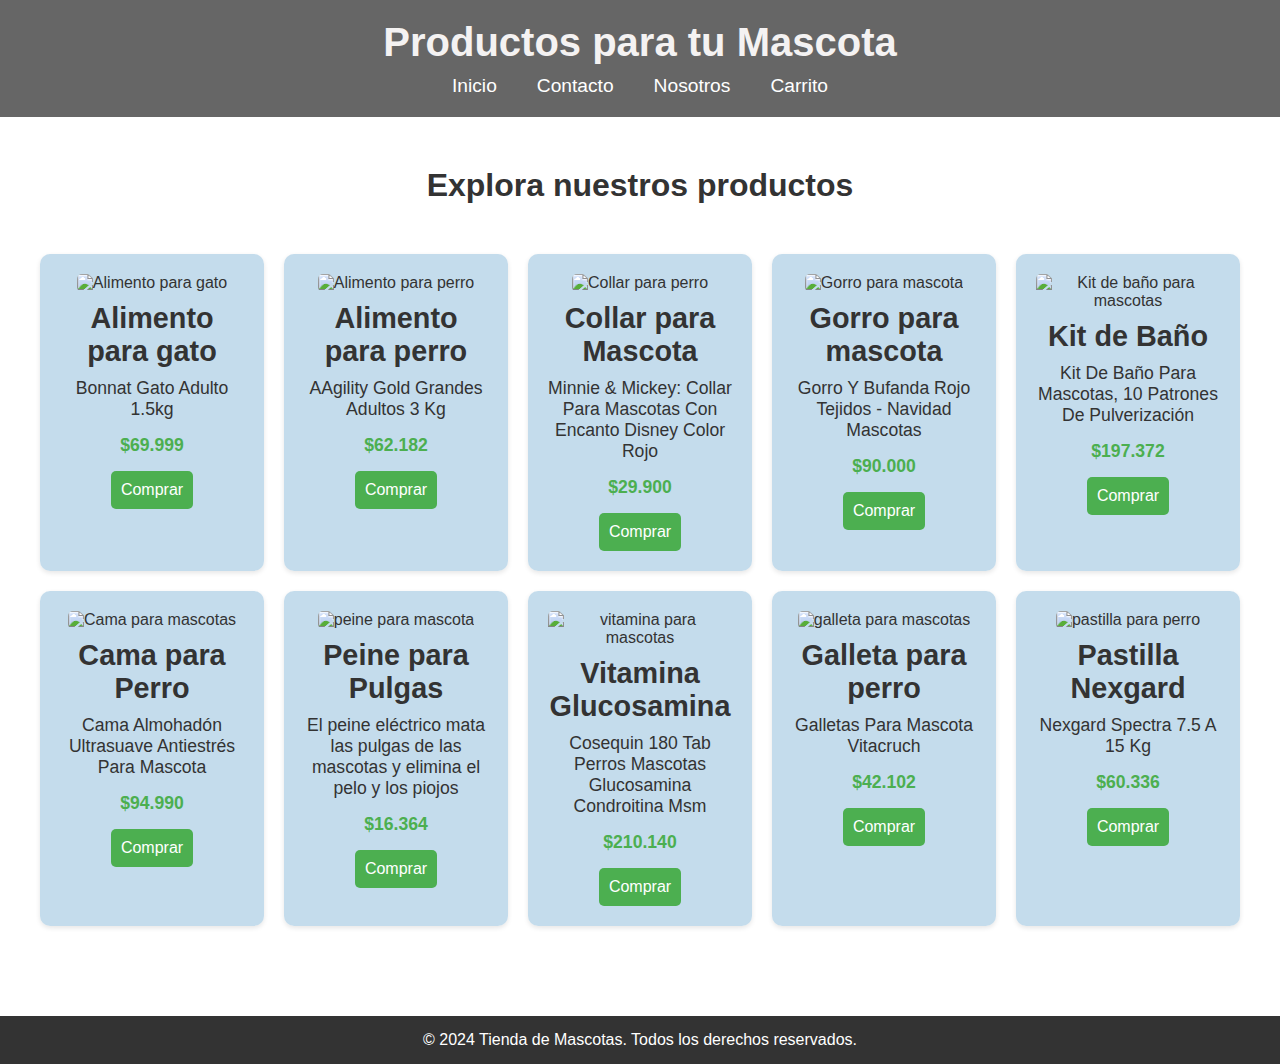
==== productos.html @ fc014d01 "subiendo pagina tiendas de mascotas 2024" ====
<!DOCTYPE html>
<html lang="es">
<head>
  <meta charset="UTF-8">
  <meta name="viewport" content="width=device-width, initial-scale=1.0">
  <title>Productos - Tienda para Mascotas</title>
  <link rel="stylesheet" href="style.css">

  
   

</head>
<body>
  <header>
    
    <h1>Productos para tu Mascota</h1>
    <nav>
      <ul>
        <li><a href="index.html">Inicio</a></li>
       
        <li><a href="contacto.html">Contacto</a></li>
       
        <li><a href="nosotros.html">Nosotros</a></li>
        <li><a href="carrito.html">Carrito</a></li>
      </ul>
    </nav>

    
  </header>

  <main>
    
    <h2>Explora nuestros productos</h2>
    <div class="galeria-productos">

      <!-- Producto 1 -->
      <div class="producto" data-nombre="Alimento para gato" data-precio="69999">
        <img src="imagenes/producto1.jpg" alt="Alimento para gato">
        <h3>Alimento para gato</h3>
        <p>Bonnat Gato Adulto 1.5kg</p>
        <p class="precio">$69.999</p>
        <button onclick="comprarProducto(this)">Comprar</button>
      </div>

      <!-- Producto 2 -->
      <div class="producto" data-nombre="Alimento para perro" data-precio="62182">
        <img src="imagenes/producto2.jpg" alt="Alimento para perro">
        <h3>Alimento para perro</h3>
        <p>AAgility Gold Grandes Adultos 3 Kg</p>
        <p class="precio">$62.182</p>
        <button onclick="comprarProducto(this)">Comprar</button>
      </div>

      <!-- Producto 3 -->
      <div class="producto" data-nombre="Collar para mascota" data-precio="29900">
        <img src="imagenes/collar.jpg" alt="Collar para perro">
        <h3>Collar para Mascota</h3>
        <p>Minnie & Mickey: Collar Para Mascotas Con Encanto Disney Color Rojo</p>
        <p class="precio">$29.900</p>
        <button onclick="comprarProducto(this)">Comprar</button>
      </div>

      <!-- Producto 4 -->
      <div class="producto" data-nombre="Gorro para mascota" data-precio="90000">
        <img src="imagenes/gorro.jpg" alt="Gorro para mascota">
        <h3>Gorro para mascota</h3>
        <p>Gorro Y Bufanda Rojo Tejidos - Navidad Mascotas</p>
        <p class="precio">$90.000</p>
        <button onclick="comprarProducto(this)">Comprar</button>
      </div>

      <!-- Producto 5 -->
      <div class="producto" data-nombre="Kit de baño" data-precio="197372">
        <img src="imagenes/kitdebaño.jpg" alt="Kit de baño para mascotas">
        <h3>Kit de Baño</h3>
        <p>Kit De Baño Para Mascotas, 10 Patrones De Pulverización</p>
        <p class="precio">$197.372</p>
        <button onclick="comprarProducto(this)">Comprar</button>
      </div>

      <!-- Producto 6 -->
      <div class="producto" data-nombre="Cama para mascota" data-precio="94990">
        <img src="imagenes/cama.jpg" alt="Cama para mascotas">
        <h3>Cama para Perro</h3>
        <p>Cama Almohadón Ultrasuave Antiestrés Para Mascota</p>
        <p class="precio">$94.990</p>
        <button onclick="comprarProducto(this)">Comprar</button>
      </div>


       <!-- Producto 7 -->
       <div class="producto" data-nombre="peine electrico" data-precio="94990">
        <img src="imagenes/peine.jpg" alt="peine para mascota">
        <h3>Peine para Pulgas</h3>
        <p>El peine eléctrico mata las pulgas de las mascotas y elimina el pelo y los piojos</p>
        <p class="precio">$16.364</p>
        <button onclick="comprarProducto(this)">Comprar</button>
      </div>



       <!-- Producto 8-->
       <div class="producto" data-nombre="Glucosamina para mascota" data-precio="94990">
        <img src="imagenes/glucosamina.jpg" alt="vitamina para mascotas">
        <h3>Vitamina Glucosamina</h3>
        <p>Cosequin 180 Tab Perros Mascotas Glucosamina Condroitina Msm</p>
        <p class="precio">$210.140</p>
        <button onclick="comprarProducto(this)">Comprar</button>
      </div>

       <!-- Producto 9 -->
       <div class="producto" data-nombre="Galleta para perro" data-precio="94990">
        <img src="imagenes/galleta.jpg" alt="galleta para mascotas">
        <h3>Galleta para perro</h3>
        <p>Galletas Para Mascota Vitacruch</p>
        <p class="precio">$42.102</p>
        <button onclick="comprarProducto(this)">Comprar</button>
      </div>

       <!-- Producto 10-->
       <div class="producto" data-nombre="pastilla para mascota" data-precio="94990">
        <img src="imagenes/pastilla.jpg" alt="pastilla para perro">
        <h3>Pastilla Nexgard</h3>
        <p>Nexgard Spectra 7.5 A 15 Kg</p>
        <p class="precio">$60.336</p>
        <button onclick="comprarProducto(this)">Comprar</button>
      </div>

       
    </div>
  </main>

  <footer>
    <p>&copy; 2024 Tienda de Mascotas. Todos los derechos reservados.</p>
  </footer>


  <script> function comprarProducto(boton) { 
    const producto = boton.closest('.producto'); 
    const nombre = producto.dataset.nombre; 
    const precio = producto.dataset.precio;

 // Ruta correcta desde 'imagenes/' 
     const imagen = producto.querySelector('img').src;
    
     // Guardar en localStorage 
     let carrito = JSON.parse(localStorage.getItem('carrito')) || [];
      carrito.push({ nombre, precio, imagen });
       localStorage.setItem('carrito', JSON.stringify(carrito)); 
     
     // Redirigir al carrito 
     window.location.href = 'carrito.html'; }
  

 
</script>
  
  
</body>
</html>
---- style.css ----
* {
    margin: 0;
    padding: 0;
    box-sizing: border-box;
  }
  
  body {
    font-family: Arial, sans-serif;
    color: #333; 
  }
  body.home {
    background-image: url('imagenes/veterinarias-cucuta.jpg'); /* Asegúrate de que la ruta sea correcta */
    background-size: contain; /* Ajusta la imagen sin cubrir toda la pantalla */
    background-position: center center; /* Centra la imagen */
    background-repeat: no-repeat; /* Evita que la imagen se repita */
    background-attachment: fixed; /* Hace que la imagen no se mueva al hacer scroll */
    height: 100vh; /* Asegura que el fondo ocupe toda la altura de la ventana */
    display: flex;
    flex-direction: column;
  }
  
  header {
    background-color: #00000099; 
    color: #f4f2f2; 
    padding: 20px;
    text-align: center;
  }
  
  header nav ul {
    list-style: none;
    display: flex;
    justify-content: center;
    margin-top: 10px;
  }
  
  header nav ul li {
    margin: 0 20px;
  }
  
  header nav ul li a {
    color: white; 
    text-decoration: none;
    font-size: 1.2em;
  }
  
  h1 {
    font-size: 2.5em;
  }
  
  h2 {
    text-align: center;
    margin: 30px 0;
    font-size: 2em;
  }
  
  main {
    padding: 20px;
    flex-grow: 1;
  }
  
  .galeria-productos {
    display: grid;
    grid-template-columns: repeat(auto-fill, minmax(200px, 3fr)); 
    gap: 20px; 
    padding: 20px;
  }
  
  .producto {
    background-color: rgba(181, 211, 231, 0.8);
    padding: 20px;
    border-radius: 10px;
    box-shadow: 0 2px 5px rgba(0, 0, 0, 0.1);
    text-align: center;
    transition: transform 0.3s ease;
  }
  
  .producto:hover {
    transform: scale(1.05); 
  }
  
  .producto img {
    width:45%;
    height: auto;
    border-radius: 5px;
    max-height: 240px; 
  }
  
  .producto h3 {
    font-size: 1.8em;
    margin: 10px 0;
  }
  
  .producto p {
    font-size: 1.1em;
    margin-bottom: 15px;
  }
  
  .precio {
    font-size: 1.2em;
    font-weight: bold;
    color: #4CAF50;
  }
  
  button {
    background-color: #4CAF50;
    color: white;
    padding: 10px;
    border: none;
    border-radius: 5px;
    cursor: pointer;
    font-size: 1em;
    transition: background-color 0.3s ease;
  }
  
  button:hover {
    background-color: #45a049;
  }
  
  footer {
    background-color: rgba(0, 0, 0, 0.8);
    color: white;
    padding: 15px;
    text-align: center;
    position: relative;
    width: 100%;
    margin-top: 50px;
  }
  
  footer a {
    color: #4CAF50;
    text-decoration: none;
    
  }
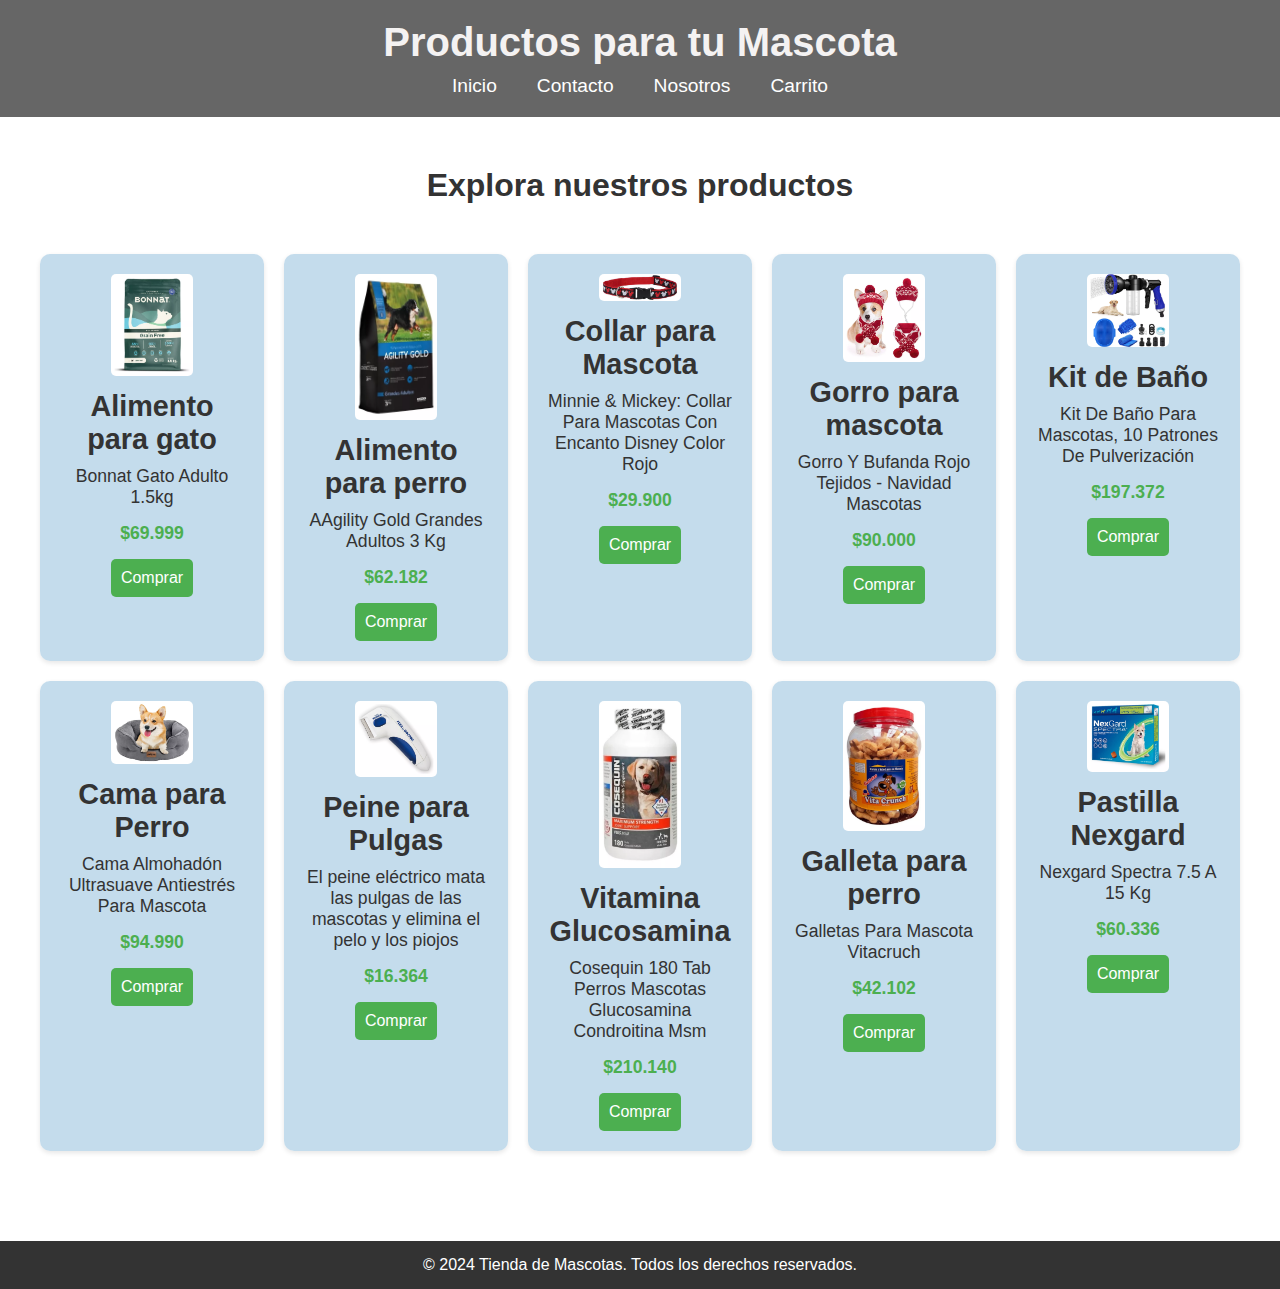
==== commit d22536c8: "Update productos.html" ====
--- a/productos.html
+++ b/productos.html
@@ -35,7 +35,7 @@
 
       <!-- Producto 1 -->
       <div class="producto" data-nombre="Alimento para gato" data-precio="69999">
-        <img src="imagenes/producto1.jpg" alt="Alimento para gato">
+        <img src="producto1.jpg" alt="Alimento para gato">
         <h3>Alimento para gato</h3>
         <p>Bonnat Gato Adulto 1.5kg</p>
         <p class="precio">$69.999</p>
@@ -44,7 +44,7 @@
 
       <!-- Producto 2 -->
       <div class="producto" data-nombre="Alimento para perro" data-precio="62182">
-        <img src="imagenes/producto2.jpg" alt="Alimento para perro">
+        <img src="producto2.jpg" alt="Alimento para perro">
         <h3>Alimento para perro</h3>
         <p>AAgility Gold Grandes Adultos 3 Kg</p>
         <p class="precio">$62.182</p>
@@ -53,7 +53,7 @@
 
       <!-- Producto 3 -->
       <div class="producto" data-nombre="Collar para mascota" data-precio="29900">
-        <img src="imagenes/collar.jpg" alt="Collar para perro">
+        <img src="collar.jpg" alt="Collar para perro">
         <h3>Collar para Mascota</h3>
         <p>Minnie & Mickey: Collar Para Mascotas Con Encanto Disney Color Rojo</p>
         <p class="precio">$29.900</p>
@@ -62,7 +62,7 @@
 
       <!-- Producto 4 -->
       <div class="producto" data-nombre="Gorro para mascota" data-precio="90000">
-        <img src="imagenes/gorro.jpg" alt="Gorro para mascota">
+        <img src="gorro.jpg" alt="Gorro para mascota">
         <h3>Gorro para mascota</h3>
         <p>Gorro Y Bufanda Rojo Tejidos - Navidad Mascotas</p>
         <p class="precio">$90.000</p>
@@ -71,7 +71,7 @@
 
       <!-- Producto 5 -->
       <div class="producto" data-nombre="Kit de baño" data-precio="197372">
-        <img src="imagenes/kitdebaño.jpg" alt="Kit de baño para mascotas">
+        <img src="kitdebaño.jpg" alt="Kit de baño para mascotas">
         <h3>Kit de Baño</h3>
         <p>Kit De Baño Para Mascotas, 10 Patrones De Pulverización</p>
         <p class="precio">$197.372</p>
@@ -80,7 +80,7 @@
 
       <!-- Producto 6 -->
       <div class="producto" data-nombre="Cama para mascota" data-precio="94990">
-        <img src="imagenes/cama.jpg" alt="Cama para mascotas">
+        <img src="cama.jpg" alt="Cama para mascotas">
         <h3>Cama para Perro</h3>
         <p>Cama Almohadón Ultrasuave Antiestrés Para Mascota</p>
         <p class="precio">$94.990</p>
@@ -90,7 +90,7 @@
 
        <!-- Producto 7 -->
        <div class="producto" data-nombre="peine electrico" data-precio="94990">
-        <img src="imagenes/peine.jpg" alt="peine para mascota">
+        <img src="peine.jpg" alt="peine para mascota">
         <h3>Peine para Pulgas</h3>
         <p>El peine eléctrico mata las pulgas de las mascotas y elimina el pelo y los piojos</p>
         <p class="precio">$16.364</p>
@@ -101,7 +101,7 @@
 
        <!-- Producto 8-->
        <div class="producto" data-nombre="Glucosamina para mascota" data-precio="94990">
-        <img src="imagenes/glucosamina.jpg" alt="vitamina para mascotas">
+        <img src="glucosamina.jpg" alt="vitamina para mascotas">
         <h3>Vitamina Glucosamina</h3>
         <p>Cosequin 180 Tab Perros Mascotas Glucosamina Condroitina Msm</p>
         <p class="precio">$210.140</p>
@@ -110,7 +110,7 @@
 
        <!-- Producto 9 -->
        <div class="producto" data-nombre="Galleta para perro" data-precio="94990">
-        <img src="imagenes/galleta.jpg" alt="galleta para mascotas">
+        <img src="galleta.jpg" alt="galleta para mascotas">
         <h3>Galleta para perro</h3>
         <p>Galletas Para Mascota Vitacruch</p>
         <p class="precio">$42.102</p>
@@ -119,7 +119,7 @@
 
        <!-- Producto 10-->
        <div class="producto" data-nombre="pastilla para mascota" data-precio="94990">
-        <img src="imagenes/pastilla.jpg" alt="pastilla para perro">
+        <img src="pastilla.jpg" alt="pastilla para perro">
         <h3>Pastilla Nexgard</h3>
         <p>Nexgard Spectra 7.5 A 15 Kg</p>
         <p class="precio">$60.336</p>
--- a/style.css
+++ b/style.css
@@ -9,7 +9,7 @@
     color: #333; 
   }
   body.home {
-    background-image: url('imagenes/veterinarias-cucuta.jpg'); /* Asegúrate de que la ruta sea correcta */
+    background-image: url('veterinarias-cucuta.jpg'); /* Asegúrate de que la ruta sea correcta */
     background-size: contain; /* Ajusta la imagen sin cubrir toda la pantalla */
     background-position: center center; /* Centra la imagen */
     background-repeat: no-repeat; /* Evita que la imagen se repita */
@@ -133,4 +133,4 @@
   }
   
 
-  +  
